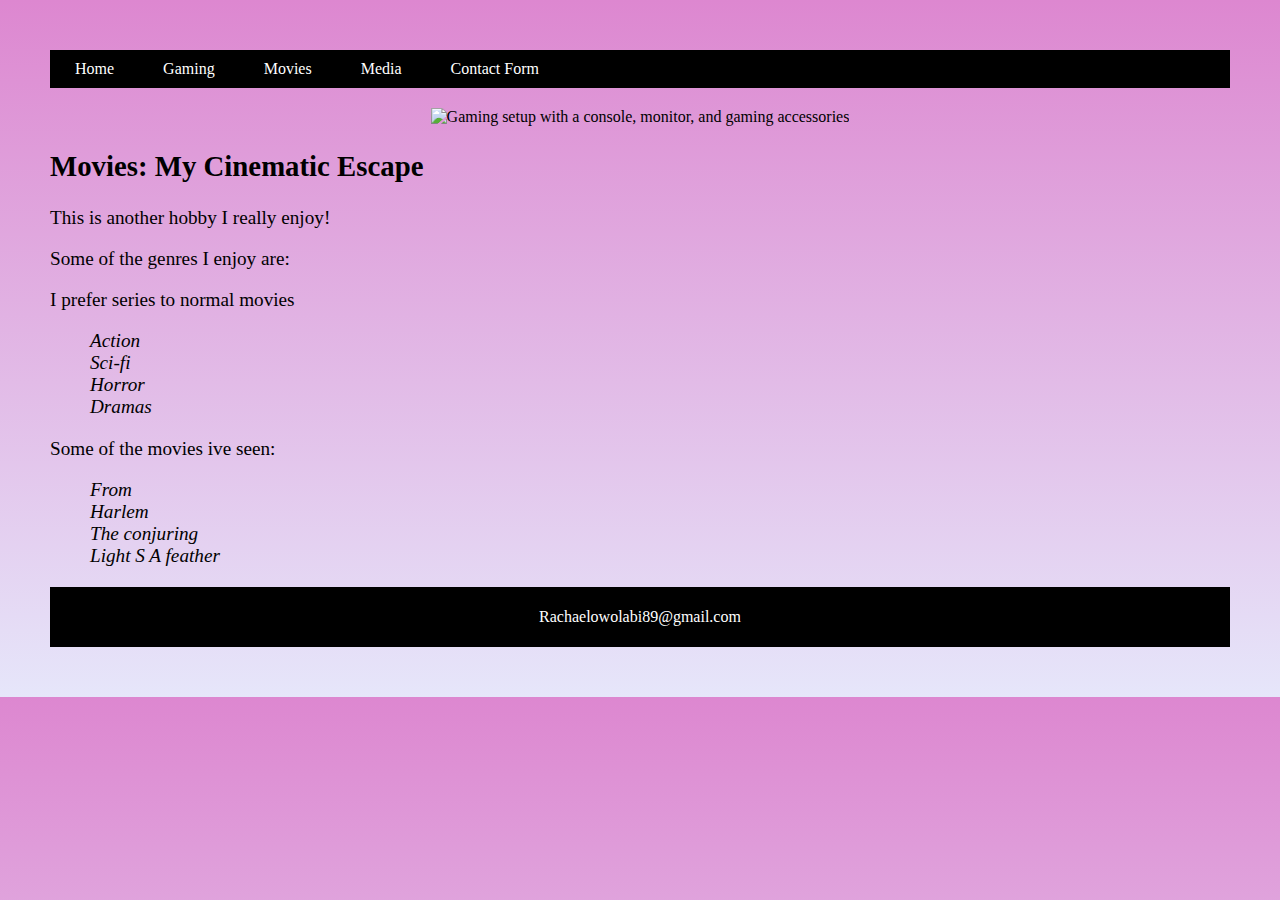
==== Movies.html @ 4033b56a "week_4" ====
<!DOCTYPE html>
<html>
    <head>
        <title>Movies</title>
        <link rel="stylesheet" type="text/css" href="style.css">
    </head>   
    <body>
        <nav>
            <ul>
                <li><a href="ass_1.html">Home</a></li>
                <li><a href="Gaming.html">Gaming</a></li>
                <li><a href="Movies.html">Movies</a></li>
                <li><a href="Media.html">Media</a></li>
                <li><a href="contact form.html">Contact Form</a></li>
            </ul>
        </nav>
        <aside id="movies">
            <img src="image.png" width="553" height="280" alt="Gaming setup with a console, monitor, and gaming accessories" text-align = right>
        </aside>

       <section>
        <h2>Movies: My Cinematic Escape</h2>
        <p>This is another hobby I really enjoy!</p>
        <p>Some of the genres I enjoy are:</p>
        <p>I prefer series to normal movies</p>
      
        <ul>
            <li><em>Action</em></li> 
            <li><em>Sci-fi</em></li>
            <li><em>Horror</em></li> 
            <li><em>Dramas</em></li>
        </ul>
        <p>Some of the movies ive seen:</p>
        <ul>
            <li><em>From</em></li> 
            <li><em>Harlem</em></li>
            <li><em>The conjuring</em></li> 
            <li><em>Light S A feather</em></li>
        </ul>
       </section>
       <footer>
        <p>Rachaelowolabi89@gmail.com</p>
       </footer>
    </body>
</html>
---- style.css ----
body {
    background: linear-gradient(to bottom, #dd87d0, #E6E6FA);
    color: white; 
    background-color: white; 
    color: black;           
    font-family:Georgia, 'Times New Roman', Times, serif; 
    margin: 50px;           
    text-align: left; 
    }

header {
    display: block;
    padding: 1px;        
    background-color: black; 
    color: white;
    text-align: center;
    font-family: Georgia, 'Times New Roman', Times, serif;}

div{
    margin: 0%;
    padding: 20px;}


nav {
    background-color: black;
    padding: 10px;  }

nav ul {
  
    margin: 0;              
    padding: 0;  }

ul li 
    { list-style-type: none;    }

nav li {
    display: inline;         
    list-style-type: none;   
    margin-right: 15px;}

nav a {
    color: white;          
    text-decoration: none; 
    padding: 10px 15px;}   

nav a:hover {
    background-color: plum;  
    color: black; }   
    
aside [id="movies"]{
    text-align: right;
}


section {
    font-family: Georgia, 'Times New Roman', Times, serif;
    margin: 20px 0;
    text-size-adjust: 100%; 
    font-size: larger;}


aside {
    text-align: center;     
    margin-top: 20px;
    font-family:Georgia, 'Times New Roman', Times, serif; }


input[type="text"], textarea {
    width: 100%;            
    padding: 10px 15px;         
    border-radius: 5px;    
    box-sizing: border-box; 
    margin: 10px 0; }       

input[type="submit"] {
    width: 100%;             
    padding: 20px;         
    border: 2px solid black; 
    border-radius: 5px;     
    background-color:;
    color: white;          
    cursor: pointer; }

input[type="submit"]:hover 
   { background-color: rgb(170, 86, 170); }


footer{
    text-align: center;      
    margin-top: 20px;       
    padding: 5px;          
    background-color: black; 
    color: white;}

.container {
    display: flex;                
    justify-content: space-around;
    align-items: center;       
    height: 100vh;            
    background-color: #f4f4f4;}
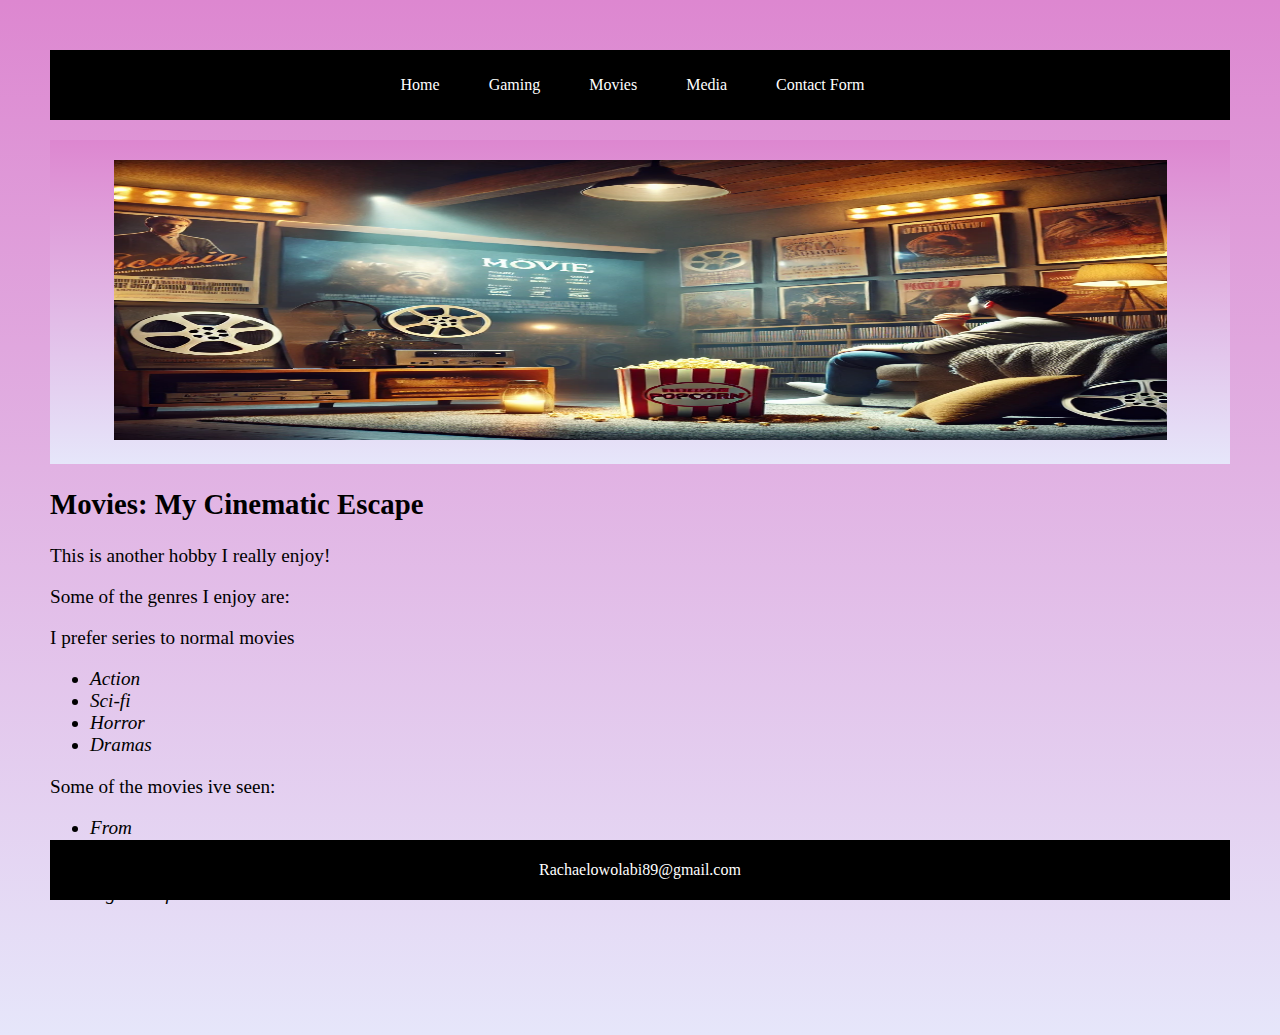
==== commit e5dbe42e: "ass_1" ====
--- a/Movies.html
+++ b/Movies.html
@@ -4,18 +4,18 @@
         <title>Movies</title>
         <link rel="stylesheet" type="text/css" href="style.css">
     </head>   
-    <body>
         <nav>
             <ul>
-                <li><a href="ass_1.html">Home</a></li>
+                <li><a href="Home.html">Home</a></li>
                 <li><a href="Gaming.html">Gaming</a></li>
                 <li><a href="Movies.html">Movies</a></li>
                 <li><a href="Media.html">Media</a></li>
                 <li><a href="contact form.html">Contact Form</a></li>
             </ul>
         </nav>
+    <body>
         <aside id="movies">
-            <img src="image.png" width="553" height="280" alt="Gaming setup with a console, monitor, and gaming accessories" text-align = right>
+            <img src="image.png" width="1053" height="280" alt="movie image" text-align="Cinematic">
         </aside>
 
        <section>
--- a/style.css
+++ b/style.css
@@ -2,13 +2,16 @@
 
 body {
     background: linear-gradient(to bottom, #dd87d0, #E6E6FA);
-    color: white; 
-    background-color: white; 
     color: black;           
-    font-family:Georgia, 'Times New Roman', Times, serif; 
+    font-family: Georgia, 'Times New Roman', Times, serif; 
     margin: 50px;           
-    text-align: left; 
-    }
+    text-align: left;
+}
+
+@keyframes fadeIn {
+    from { opacity: 0; }
+    to { opacity: 1; }
+}
 
 header {
     display: block;
@@ -16,87 +19,107 @@
     background-color: black; 
     color: white;
     text-align: center;
-    font-family: Georgia, 'Times New Roman', Times, serif;}
+    font-family: Georgia, 'Times New Roman', Times, serif;
+}
 
-div{
-    margin: 0%;
-    padding: 20px;}
-
+div {
+    margin: 0;
+    padding: 20px;
+}
 
 nav {
     background-color: black;
-    padding: 10px;  }
+    padding: 10px 0;
+    text-align: center;
+    animation: fadeIn 1.5s ease-in-out;
+    position: sticky;
+    top: 0;
+    z-index: 1000;
+}
 
 nav ul {
-  
-    margin: 0;              
-    padding: 0;  }
+    list-style-type: none;
+    padding: 0;
+}
 
-ul li 
-    { list-style-type: none;    }
-
-nav li {
-    display: inline;         
-    list-style-type: none;   
-    margin-right: 15px;}
+nav ul li {
+    display: inline;
+    margin-right: 15px;
+}
 
 nav a {
-    color: white;          
-    text-decoration: none; 
-    padding: 10px 15px;}   
+    color: white;
+    text-decoration: none;
+    padding: 10px 15px;
+    transition: background-color 0.3s ease, color 0.3s ease;
+}
 
 nav a:hover {
-    background-color: plum;  
-    color: black; }   
-    
-aside [id="movies"]{
-    text-align: right;
+    background-color: plum;
+    color: black;
 }
 
+aside[id="movies"] {
+    text-align: center;
+    background: linear-gradient(to bottom, #dd87d0, #E6E6FA);
+    padding: 20px;
+    color: black;
+}
 
 section {
     font-family: Georgia, 'Times New Roman', Times, serif;
     margin: 20px 0;
-    text-size-adjust: 100%; 
-    font-size: larger;}
+    font-size: larger;
+}
 
+@keyframes fadeInUp {
+    from {
+        opacity: 0;
+        transform: translateY(20px);
+    }
+    to {
+        opacity: 1;
+        transform: translateY(0);
+    }
+}
 
 aside {
-    text-align: center;     
+    text-align: center;
     margin-top: 20px;
-    font-family:Georgia, 'Times New Roman', Times, serif; }
-
+    font-family: Georgia, 'Times New Roman', Times, serif;
+}
 
 input[type="text"], textarea {
     width: 100%;            
     padding: 10px 15px;         
     border-radius: 5px;    
     box-sizing: border-box; 
-    margin: 10px 0; }       
+    margin: 10px 0;
+}
 
 input[type="submit"] {
     width: 100%;             
     padding: 20px;         
     border: 2px solid black; 
     border-radius: 5px;     
-    background-color:;
+    background-color: black; 
     color: white;          
-    cursor: pointer; }
+    cursor: pointer;
+}
 
-input[type="submit"]:hover 
-   { background-color: rgb(170, 86, 170); }
+input[type="submit"]:hover {
+    background-color: rgb(170, 86, 170);
+}
 
-
-footer{
+footer {
     text-align: center;      
     margin-top: 20px;       
     padding: 5px;          
     background-color: black; 
-    color: white;}
+    color: white;
+    position: sticky;
+    bottom: 0;
+    z-index: 1000;
+}
 
-.container {
-    display: flex;                
-    justify-content: space-around;
-    align-items: center;       
-    height: 100vh;            
-    background-color: #f4f4f4;}
+
